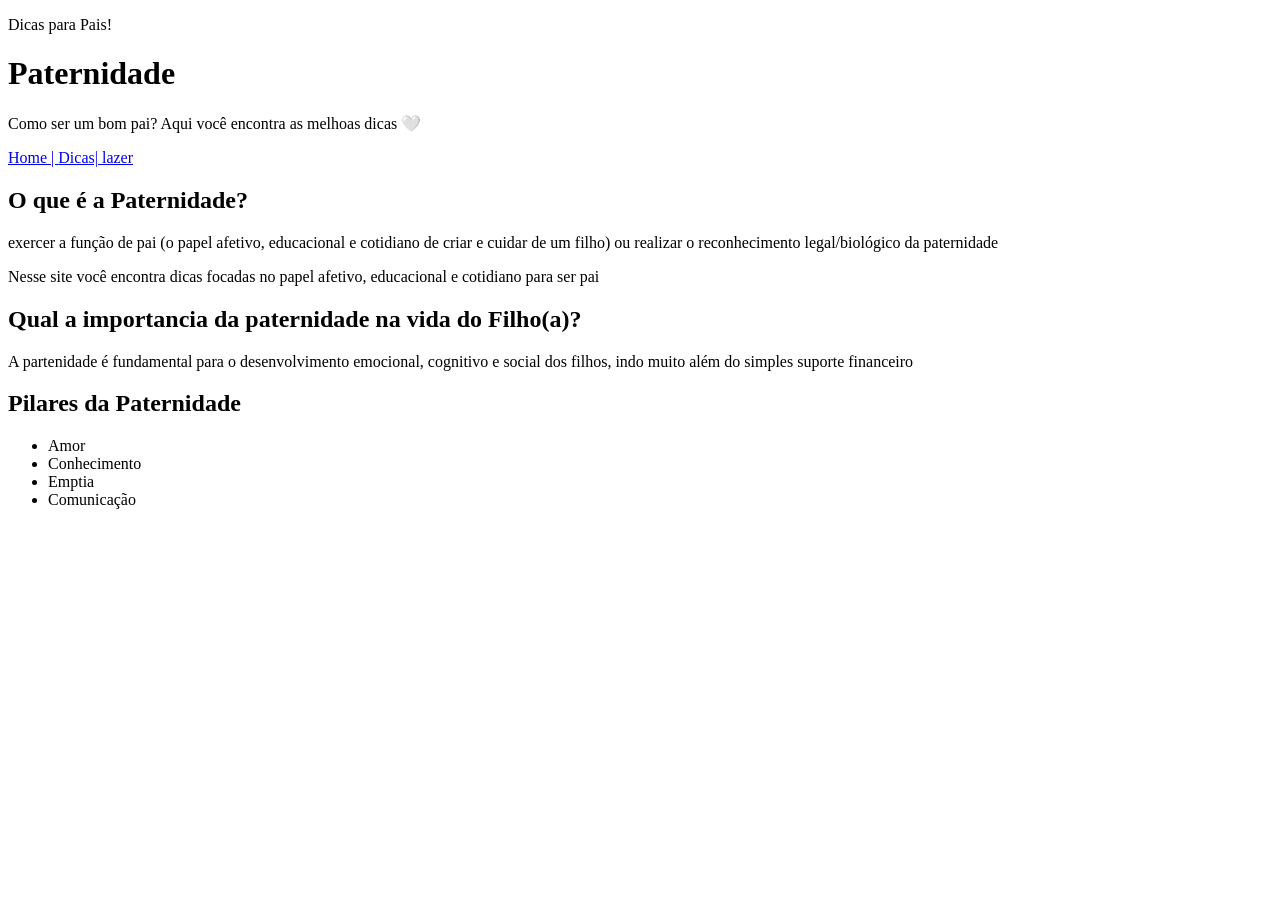
==== index.html @ 3370e942 "Criação do menu" ====
<!DOCTYPE html>
<html lang="pt-br">
<head>
    <meta charset="UTF-8">
    <meta name="viewport" content="width=device-width, initial-scale=1.0">
    <title> Paternidade </title>
    <link rel="stylesheet" href="./style/style.css">
</head>
<body>
    <header class= "cabecalho">
        <div class="container">
            <p class="etiqueta"> Dicas para Pais! </p>

            <h1> Paternidade</h1>

            <p class="subtitulo"> Como ser um bom pai? Aqui você encontra as melhoas dicas 🤍 </p>

            <nav class="menu">
                <a class="menu-link" href="index.html"> Home | </a>
                <a class="menu-link" href="dicas.html"> Dicas| </a>
                <a class="menu-link" href="lazer.html"> lazer </a>
            </nav>
        </div>
    </header>

    <main>

        <section class="secao">
            <div class="container">
                <h2 class="titulo-secao"> O que é a Paternidade? </h2>

                <div class="grade-cards">
                    <article class="card">
                        <p> exercer a função de pai (o papel afetivo, 
                            educacional e cotidiano de criar e cuidar de um filho) 
                            ou realizar o reconhecimento legal/biológico da paternidade</p>

                        <p>Nesse site você encontra dicas focadas no papel afetivo, educacional e cotidiano para ser pai</p>

                    </article>
                <div class="grade-cards">
                    <article class="card">

                        <h2 class="titulo-secao"> Qual a importancia da paternidade na vida do Filho(a)? </h2>
                        <p> A partenidade é fundamental para o desenvolvimento emocional, cognitivo e social dos filhos,
                             indo muito além do simples suporte financeiro</p>

                    </article>

                </div>
           
                </div>
            </div>
        </section>

        <section class="secao-pilares">
            <div class="container">
                <h2 class="titulo-secao"> Pilares da Paternidade</h2>
                <ul class="lista-pilares">
                    <li> Amor </li>
                    <li> Conhecimento </li>
                    <li> Emptia </li>
                    <li> Comunicação </li>

                </ul>




            </div>
        </section>
    </main>
    
</body>
</html>
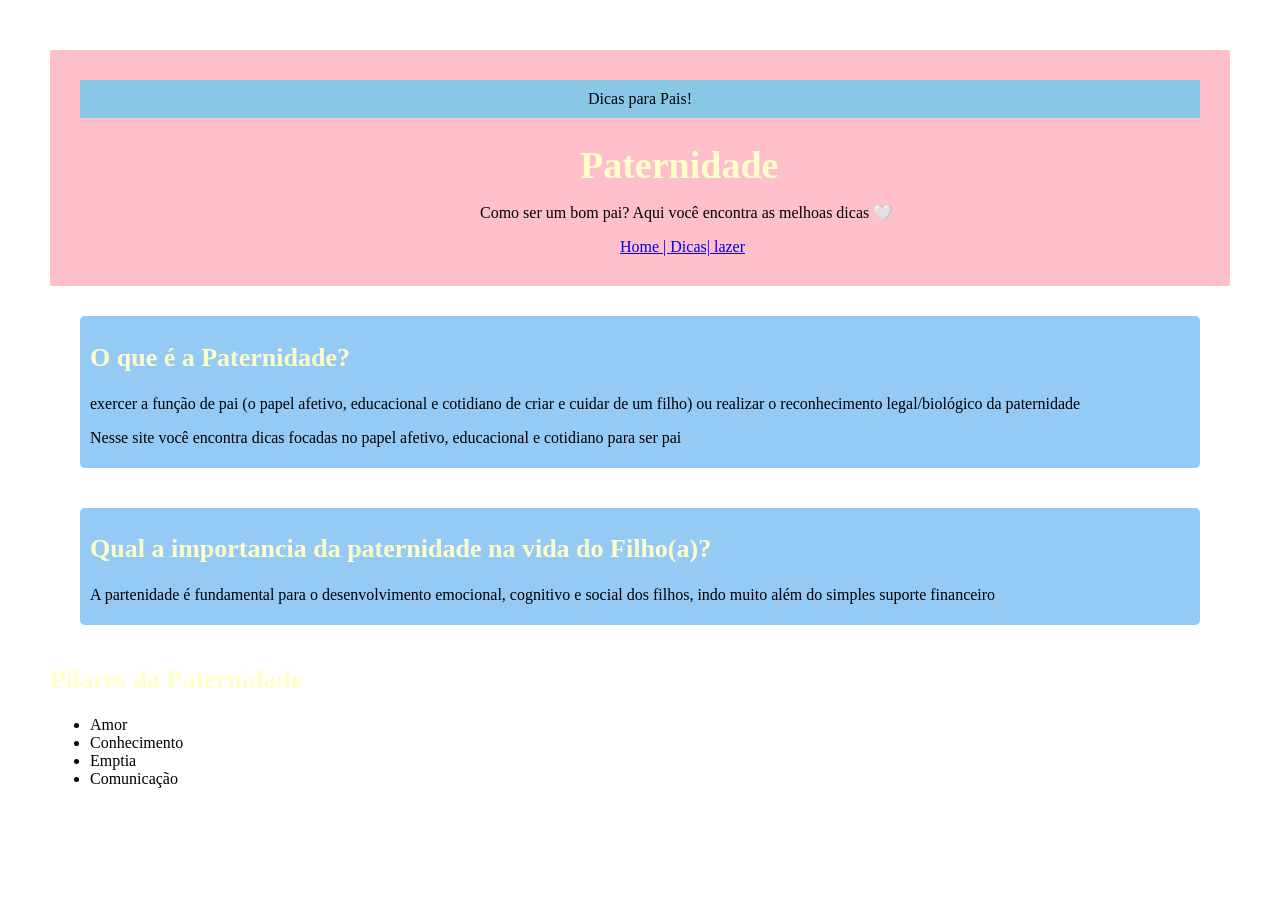
==== commit c19280f9: "Atualização da pagina home, adicionei cores e blocos" ====
--- a/index.html
+++ b/index.html
@@ -4,7 +4,7 @@
     <meta charset="UTF-8">
     <meta name="viewport" content="width=device-width, initial-scale=1.0">
     <title> Paternidade </title>
-    <link rel="stylesheet" href="./style/style.css">
+    <link rel="stylesheet" href="./style.css">
 </head>
 <body>
     <header class= "cabecalho">
@@ -27,10 +27,11 @@
 
         <section class="secao">
             <div class="container">
-                <h2 class="titulo-secao"> O que é a Paternidade? </h2>
+                
 
                 <div class="grade-cards">
                     <article class="card">
+                        <h2 class="titulo-secao"> O que é a Paternidade? </h2>
                         <p> exercer a função de pai (o papel afetivo, 
                             educacional e cotidiano de criar e cuidar de um filho) 
                             ou realizar o reconhecimento legal/biológico da paternidade</p>
--- a/style.css
+++ b/style.css
@@ -0,0 +1,69 @@
+
+*{
+    box-sizing: border-box;
+}
+
+
+
+
+body{
+   margin:50px;
+   background-image: url(https://i.pinimg.com/736x/79/98/dd/7998dd1429f37960e22c8c2b07cd29f9.jpg)
+}
+
+.cabecalho{
+    background-color: pink;
+    padding: 30px 30px;
+   
+}
+
+h1{
+    font-size: 38px;
+    margin-bottom: 10px;
+    margin-left: 500px;
+    color: rgb(255, 255, 202);
+}
+
+h2{
+    font-size: 26px;
+     color: rgb(255, 255, 202);
+}
+
+h3{
+    font-size: 20px;
+}
+
+
+
+.card{
+    background-color: rgb(149, 202, 245);
+    padding: 5px 10px;
+    border-radius: 5px;
+    margin: 30px;
+    margin-bottom: 40px;
+}
+
+.container{
+    display: block;
+    gap: 5px;
+}
+
+.subtitulo{
+    margin-left: 400px;
+    
+}
+
+.menu{
+    margin-left: 540px;
+}
+
+.etiqueta{
+    background-color: rgb(137, 200, 229);
+    width: 100%;
+    display: block;
+    padding: 10px 0;
+    margin: 0;
+    box-sizing: border-box;
+    text-align: center;
+}
+
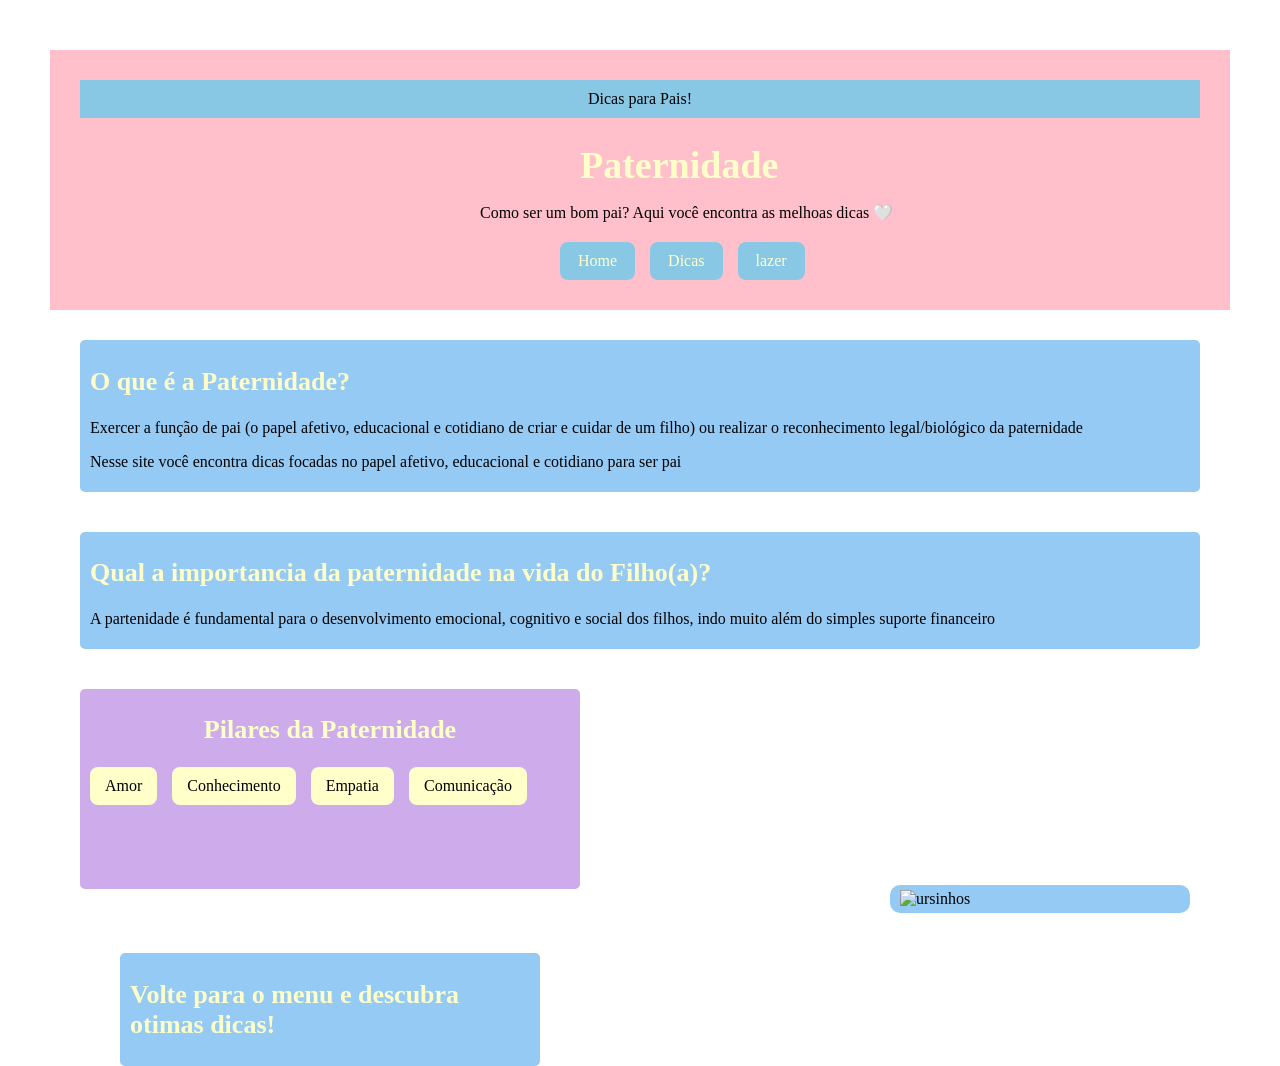
==== commit a77ebf7a: "Atualizção da home, adição de cores e imagens" ====
--- a/index.html
+++ b/index.html
@@ -16,8 +16,8 @@
             <p class="subtitulo"> Como ser um bom pai? Aqui você encontra as melhoas dicas 🤍 </p>
 
             <nav class="menu">
-                <a class="menu-link" href="index.html"> Home | </a>
-                <a class="menu-link" href="dicas.html"> Dicas| </a>
+                <a class="menu-link" href="index.html"> Home  </a>
+                <a class="menu-link" href="dicas.html"> Dicas </a>
                 <a class="menu-link" href="lazer.html"> lazer </a>
             </nav>
         </div>
@@ -32,7 +32,7 @@
                 <div class="grade-cards">
                     <article class="card">
                         <h2 class="titulo-secao"> O que é a Paternidade? </h2>
-                        <p> exercer a função de pai (o papel afetivo, 
+                        <p> Exercer a função de pai (o papel afetivo, 
                             educacional e cotidiano de criar e cuidar de um filho) 
                             ou realizar o reconhecimento legal/biológico da paternidade</p>
 
@@ -54,23 +54,39 @@
             </div>
         </section>
 
-        <section class="secao-pilares">
+
+        
+
+        <section id="card">
             <div class="container">
-                <h2 class="titulo-secao"> Pilares da Paternidade</h2>
+                <h2 id="h2"> Pilares da Paternidade</h2>
                 <ul class="lista-pilares">
                     <li> Amor </li>
                     <li> Conhecimento </li>
-                    <li> Emptia </li>
+                    <li> Empatia </li>
                     <li> Comunicação </li>
 
                 </ul>
 
-
+<img id="urso" class="card" src="https://i.pinimg.com/736x/ca/be/2e/cabe2ed2bf1d0118a34d555df47374bb.jpg" alt="ursinhos">
 
 
             </div>
+
+
+            <div class="grade-cards">
+                    <article class="card">
+
+                        <h2 class="titulo-secao"> Volte para o menu e descubra otimas dicas! </h2>
+                        
+
+                    </article>
+
+                </div>
         </section>
     </main>
+
+    <footer></footer>
     
 </body>
 </html>
--- a/style.css
+++ b/style.css
@@ -43,9 +43,22 @@
     margin-bottom: 40px;
 }
 
+#card{
+    background-color: rgb(206, 171, 235);
+    padding: 5px 10px;
+    border-radius: 5px;
+    margin: 30px;
+    margin-bottom: 40px;
+    width: 500px;
+    height: 200px;
+}
+
 .container{
     display: block;
-    gap: 5px;
+    gap: 20px;
+    align-items: flex-start;
+    justify-content: space-between;
+
 }
 
 .subtitulo{
@@ -54,7 +67,7 @@
 }
 
 .menu{
-    margin-left: 540px;
+    margin-left: 480px;
 }
 
 .etiqueta{
@@ -67,3 +80,51 @@
     text-align: center;
 }
 
+nav{
+    display: flex;
+    gap: 15px;
+    margin-top: 20px;
+}
+
+nav a{
+    background-color: rgb(137, 200, 229);
+    color: rgb(255, 255, 202);
+    padding: 10px 18px;
+    border-radius: 8px;
+    text-decoration: none;
+}
+
+.lista-pilares{
+    display: flex;
+    gap: 15px;
+    list-style: none;
+    padding: 0;
+    margin-top: 0;
+}
+
+.lista-pilares li{
+    background-color: rgb(255, 255, 202);
+    padding: 10px 15px;
+    border-radius: 8px;
+    margin-bottom: 50px;
+    display: flex;
+   
+    
+}
+
+#h2{font-size: 26px;
+     color: rgb(255, 255, 202);
+     text-align: center;
+
+}
+
+#urso{
+    width: 300px;
+height: auto;
+margin-left: 800px;
+object-fit: cover;
+border-radius: 10px;
+gap: 15px;
+display: flex;
+
+}
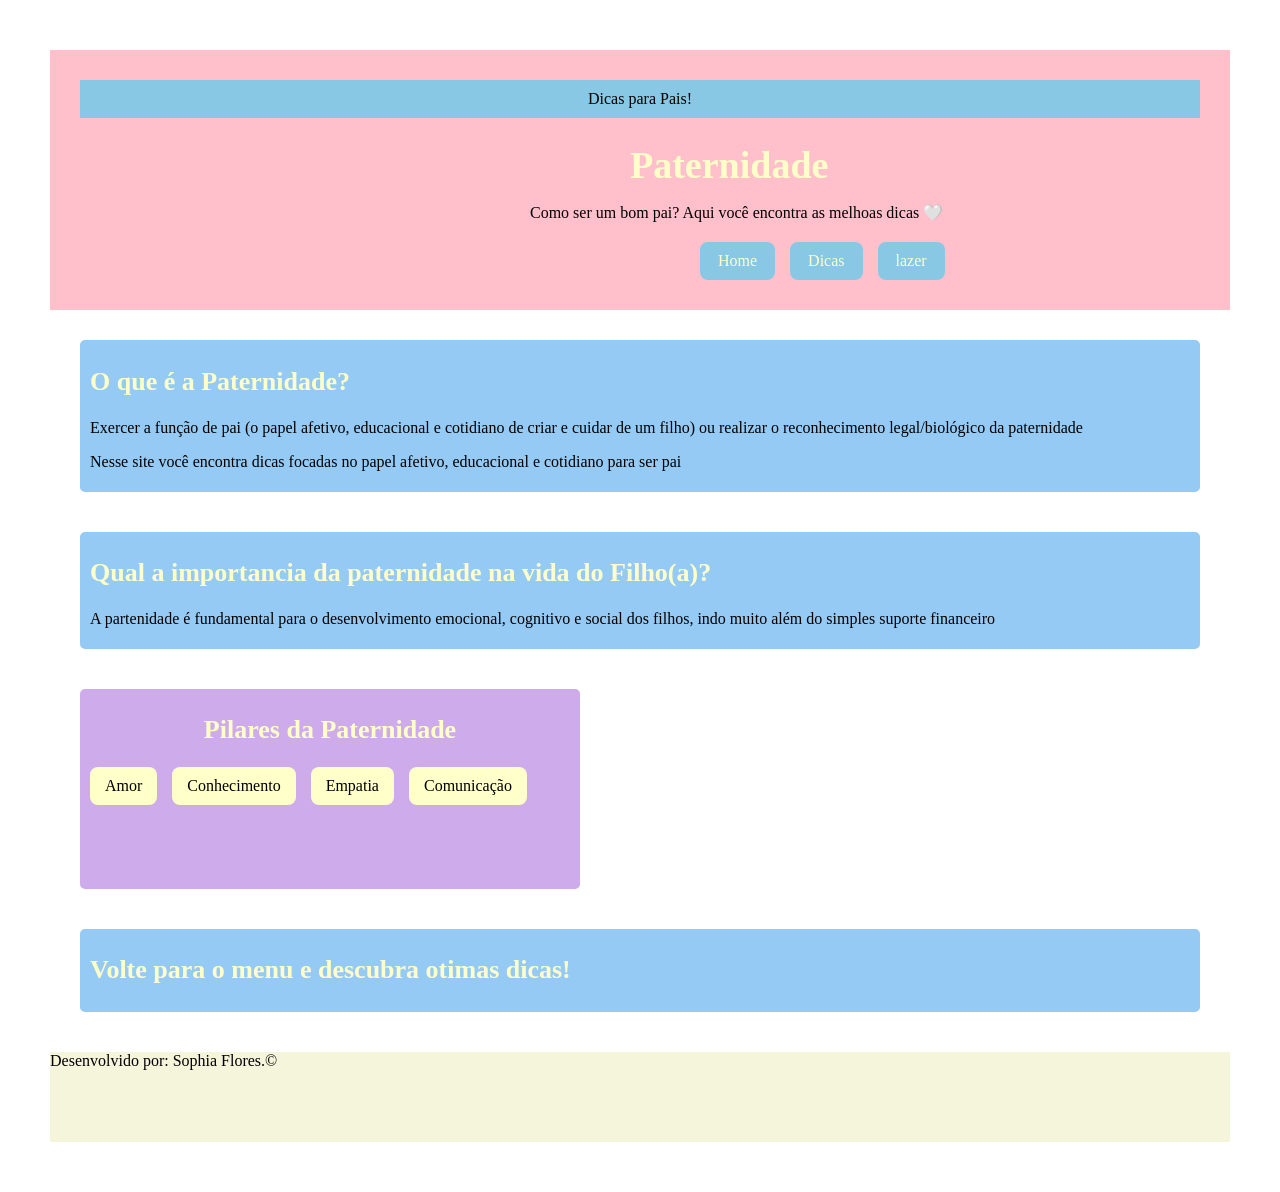
==== commit 64cb9753: "Site paternidade" ====
--- a/index.html
+++ b/index.html
@@ -68,10 +68,14 @@
 
                 </ul>
 
-<img id="urso" class="card" src="https://i.pinimg.com/736x/ca/be/2e/cabe2ed2bf1d0118a34d555df47374bb.jpg" alt="ursinhos">
+                 
+                </div>
+               
+
+        </section>
+            
 
 
-            </div>
 
 
             <div class="grade-cards">
@@ -83,10 +87,14 @@
                     </article>
 
                 </div>
+                <div class="footer">
+                    <p> Desenvolvido por: Sophia Flores.&copy;</p>
+
+                </div>
         </section>
     </main>
 
-    <footer></footer>
+    
     
 </body>
 </html>
--- a/style.css
+++ b/style.css
@@ -9,6 +9,18 @@
 body{
    margin:50px;
    background-image: url(https://i.pinimg.com/736x/79/98/dd/7998dd1429f37960e22c8c2b07cd29f9.jpg)
+}
+
+#body2{
+    margin:50px;
+   background-image: url(https://i.pinimg.com/1200x/ab/23/48/ab234838d42809d70e0a5bdf00d15fcf.jpg)
+
+}
+
+#body3{
+    margin:50px;
+   background-image: url(https://i.pinimg.com/originals/69/ec/d9/69ecd955db97b91fb499f0c7f1a7e95b.png)
+
 }
 
 .cabecalho{
@@ -17,11 +29,26 @@
    
 }
 
+#cabecalho2{
+    background-color: rgb(180, 241, 180);
+}
+
+#cabecalho3{
+    background-color: white;
+}
+
 h1{
     font-size: 38px;
     margin-bottom: 10px;
-    margin-left: 500px;
+    margin-left: 550px;
     color: rgb(255, 255, 202);
+}
+
+#h1{
+    font-size: 38px;
+    margin-bottom: 10px;
+    margin-left: 350px;
+    color: rgb(255, 93, 215);
 }
 
 h2{
@@ -29,6 +56,12 @@
      color: rgb(255, 255, 202);
 }
 
+#marrom{
+    font-size: 26px;
+     color: rgb(88, 43, 17);
+     text-align: center
+}
+
 h3{
     font-size: 20px;
 }
@@ -55,19 +88,22 @@
 
 .container{
     display: block;
-    gap: 20px;
     align-items: flex-start;
     justify-content: space-between;
-
+    gap: 20px;
 }
 
 .subtitulo{
-    margin-left: 400px;
+    margin-left: 450px;
     
 }
 
 .menu{
-    margin-left: 480px;
+    margin-left: 620px;
+}
+
+#menu2{
+    margin-left: 620px ;
 }
 
 .etiqueta{
@@ -127,4 +163,111 @@
 gap: 15px;
 display: flex;
 
+}
+
+.imagens{
+
+    width: 200px;
+height: auto;
+margin-top: 30px;
+border-radius: 10px;
+gap: 15px;
+display: flex;
+
+}
+
+.galeria{
+    display: flex;
+    flex-wrap: wrap;
+    justify-content: center;
+     align-items: center;
+    gap: 25px;
+    padding: 30px;
+}
+
+.imagens{
+    width: 200px;
+    height: 300px;
+    overflow: hidden;
+    border-radius: 15px;
+    cursor: pointer;
+}
+
+.imagens img{
+    width: 100%;
+    height: 100%;
+    object-fit: cover;
+    display: block;
+}
+
+
+#inicio{
+font-size: 26px;
+     color: rgb(255, 255, 202);
+      text-align: center;
+}
+
+
+#card2{
+    background-color: rgb(211, 171, 243);
+    padding: 5px 10px;
+    border-radius: 5px;
+    margin: 30px;
+    margin-bottom: 40px;
+   
+}
+
+#card3{
+    background-color: rgb(211, 171, 243);
+    padding: 5px 10px;
+    border-radius: 5px;
+    margin: 30px;
+    margin-bottom: 40px;
+    width: fit-content;
+
+}
+
+
+#subtitulo{
+    margin-left: 480px;
+
+}
+
+
+#descricao{
+    text-align: center;
+
+}
+
+#card4{
+    background-color: rgb(159, 255, 239);
+    padding: 5px 10px;
+    border-radius: 5px;
+    margin: 30px;
+    margin-bottom: 40px;
+    width: fit-content;
+    gap: 30px;
+
+}
+
+#card5{
+    background-color: rgb(248, 191, 248);
+    padding: 5px 10px;
+    border-radius: 5px;
+    margin-top: 50px;
+    margin: auto;
+    margin-bottom: 40px;
+    width: 500;
+    gap: 30px;
+    text-align: center;
+
+}
+
+
+.footer{
+
+    background-color: beige;
+    margin: 0;
+    padding: 0;
+    min-height: 10vh;
 }
